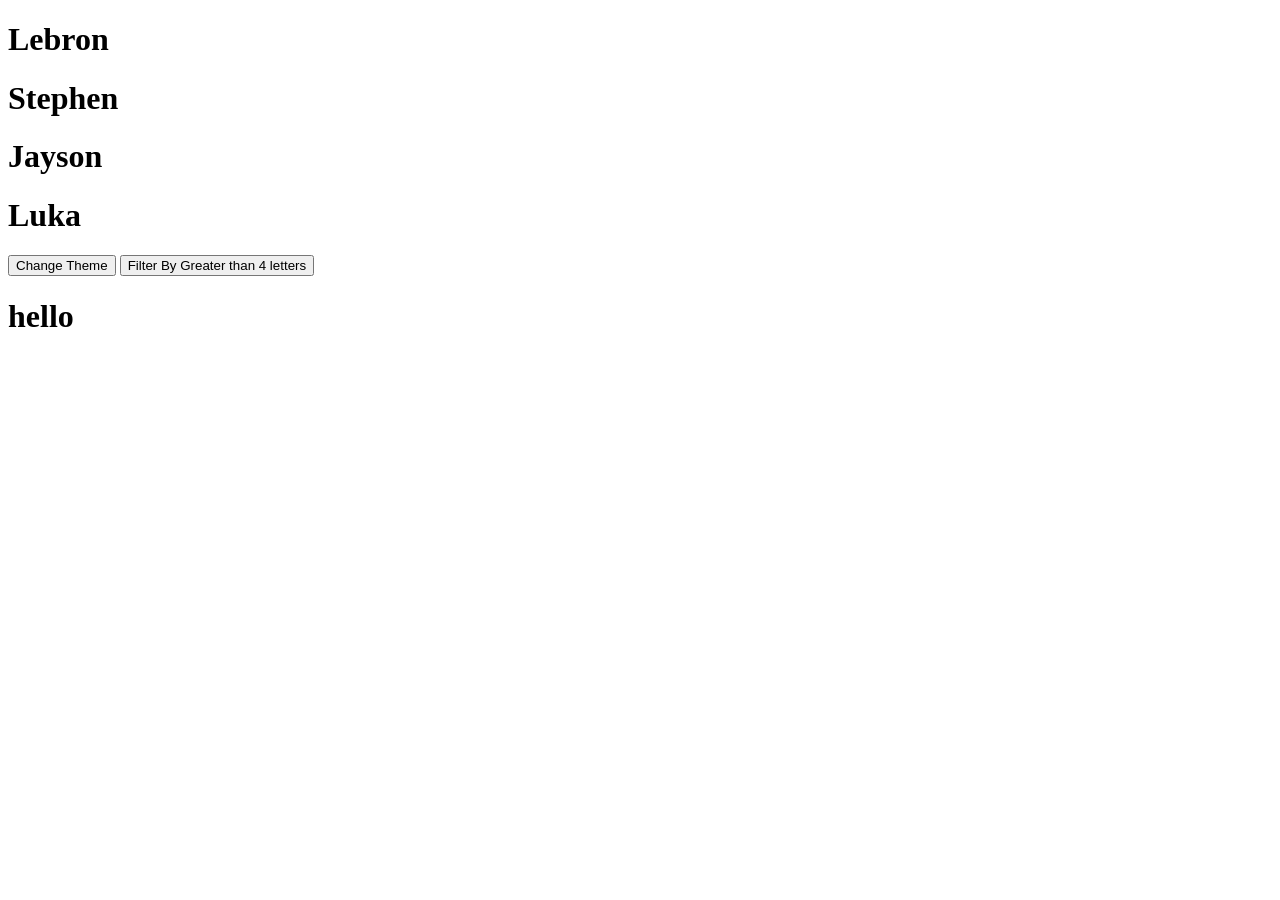
==== vite-project/index.html @ d1229802 "-asqthyjkl;'" ====
<!doctype html>
<html lang="en">
  <head>
    <meta charset="UTF-8" />
    <link rel="icon" type="image/svg+xml" href="/vite.svg" />
    <meta name="viewport" content="width=device-width, initial-scale=1.0" />
    <title>Vite App</title>
  </head>
  <body class="dark">
    <div id="app"></div>
    <script type="module" src="./js/index.js"></script>
      <div class="card"> <h1> Lebron </h1></div>
      <div class="card"> <h1> Stephen </h1></div>
      <div class="card"> <h1> Jayson </h1></div>
      <div class="card"> <h1> Luka </h1></div>
      <button id='color' class="button"> Change Theme</button>
      <button type="button"> Filter By Greater than 4 letters</button>
      <h1 class ="dark"> hello</h1>

  </html>
  </body>
</html>
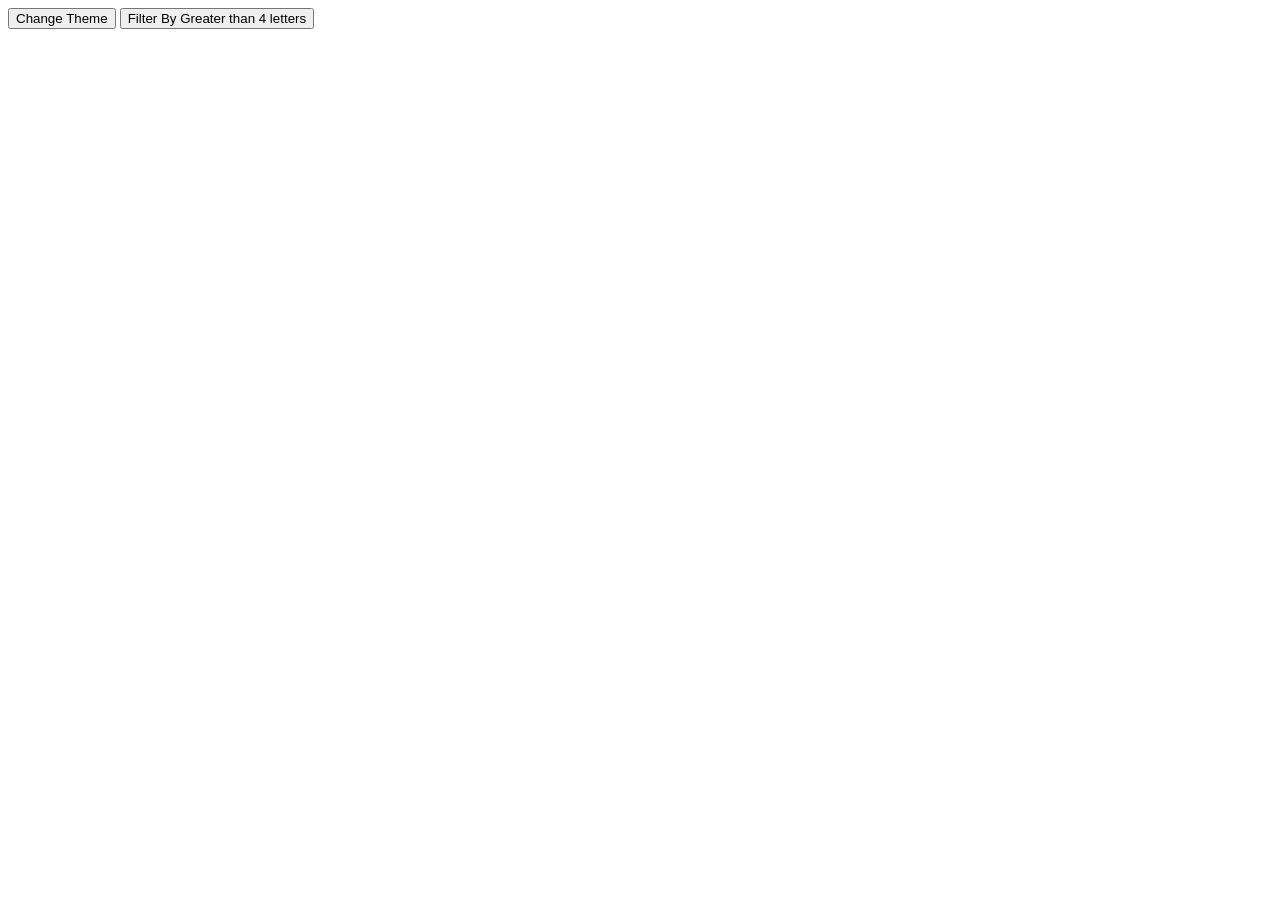
==== commit 445977d4: "sawdegfyjl;" ====
--- a/vite-project/index.html
+++ b/vite-project/index.html
@@ -9,13 +9,10 @@
   <body class="dark">
     <div id="app"></div>
     <script type="module" src="./js/index.js"></script>
-      <div class="card"> <h1> Lebron </h1></div>
-      <div class="card"> <h1> Stephen </h1></div>
-      <div class="card"> <h1> Jayson </h1></div>
-      <div class="card"> <h1> Luka </h1></div>
       <button id='color' class="button"> Change Theme</button>
-      <button type="button"> Filter By Greater than 4 letters</button>
-      <h1 class ="dark"> hello</h1>
+      <button type="btn"> Filter By Greater than 4 letters</button>
+      <div id = "Card" > <h1></h1></div>
+
 
   </html>
   </body>
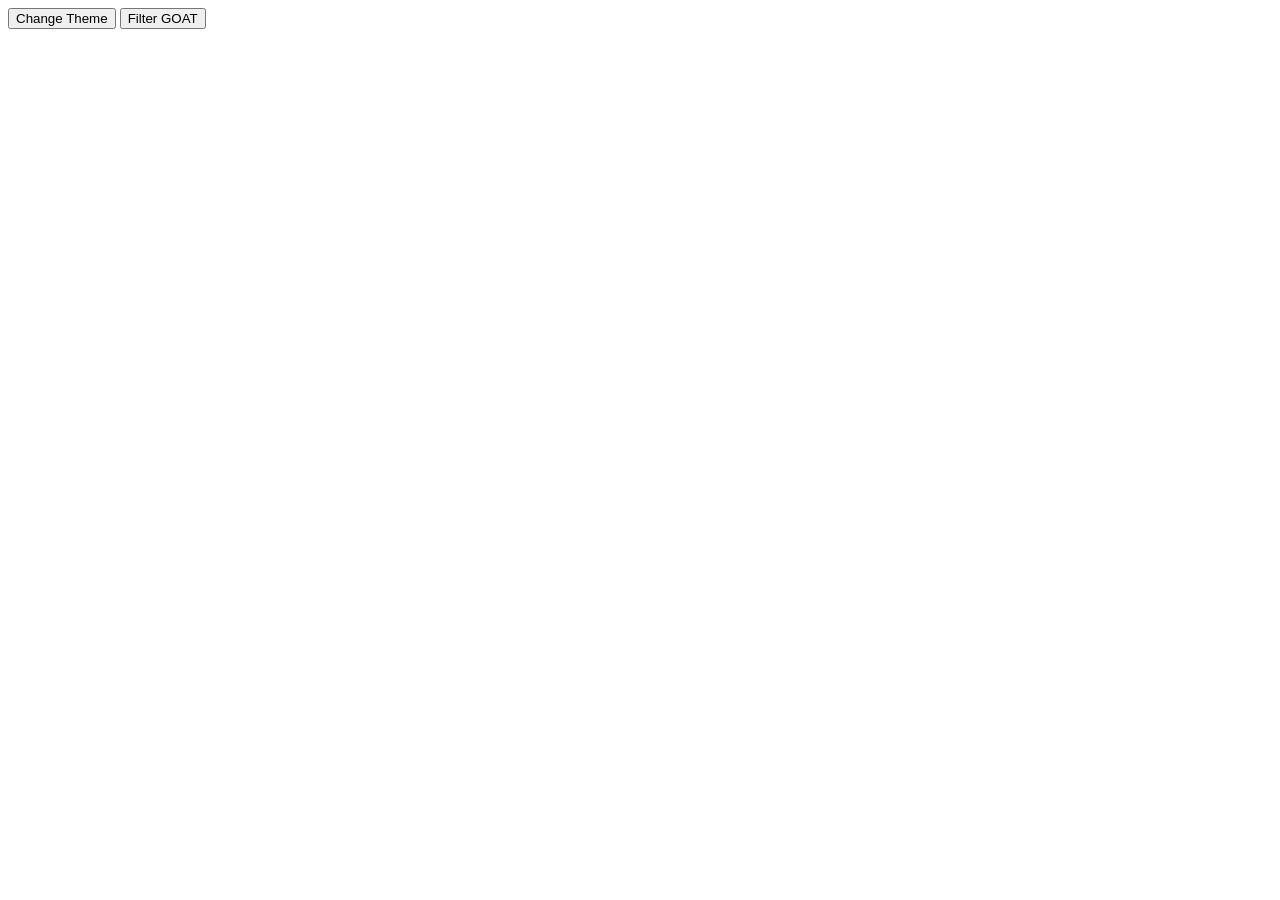
==== commit 6e0fc7fd: "asxdfghj" ====
--- a/vite-project/index.html
+++ b/vite-project/index.html
@@ -10,7 +10,7 @@
     <div id="app"></div>
     <script type="module" src="./js/index.js"></script>
       <button id='color' class="button"> Change Theme</button>
-      <button type="btn"> Filter By Greater than 4 letters</button>
+      <button id="btn"> Filter GOAT</button>
       <div id = "Card" > <h1></h1></div>
 
 
